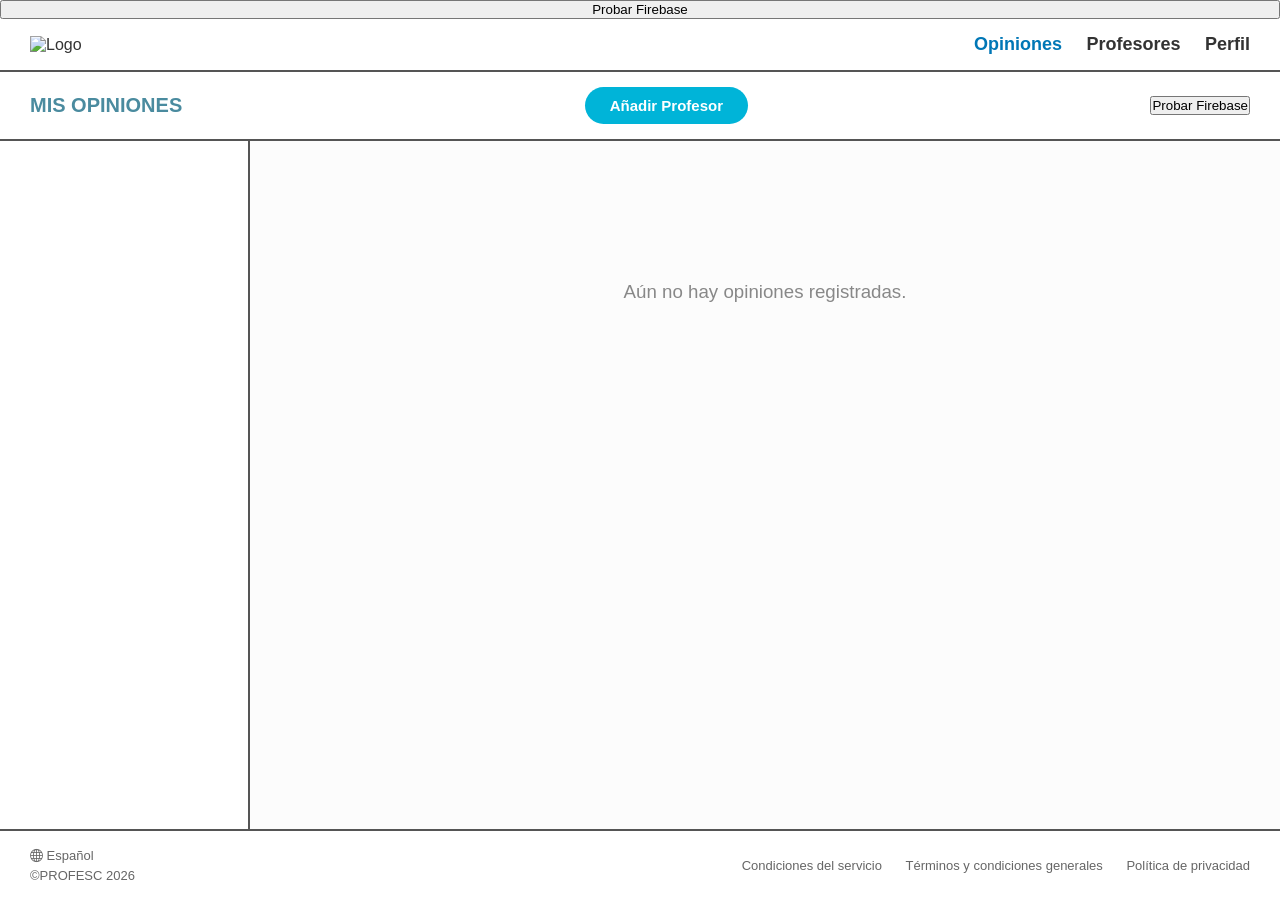
==== index.html @ e9d5f8c0 "Update index.html" ====
<!DOCTYPE html>
<html lang="es">
<head> 
  <meta charset="UTF-8">
  <meta name="viewport" content="width=device-width, initial-scale=1.0">
  <title>ProfesC - Mis Opiniones</title>
  <link rel="stylesheet" href="https://cdn.jsdelivr.net/npm/bootstrap-icons@1.13.1/font/bootstrap-icons.min.css">
  <link rel="stylesheet" href="style.css">
</head>
  <button id="btnPrueba">Probar Firebase</button>

<body>
  <header>
    <div class="logo">
       <img src="Logo.png" alt="Logo" class="logo-img">
    </div>
    <nav class="nav-links">
      <a href="index.html" class="active">Opiniones</a>
      <a href="#">Profesores</a>
      <a href="Login.html">Perfil</a>
    </nav>
  </header>

  <div class="sub-header">

    <h2> MIS OPINIONES </h2>
    <button class="btn-teal" id="btn-abrir-formulario">Añadir Profesor</button>
    <button id="btnPrueba">Probar Firebase</button>

  </div>

  <main class="main-layout">
    
    <aside class="sidebar" id="lista-profesores"></aside> 
    <section class="content-area">
      
      <div id="vista-detalles">
        <div id="contenido-detalles">
          <h3 style="text-align:center; color:#888; margin-top:100px; font-weight: normal;">
            Aún no hay opiniones registradas.
          </h3>
        </div>
      </div>

      <div class="form-container" id="vista-formulario" style="display: none;">
        <h3>Añadir Nueva Opinión</h3>
        <form id="formulario-profesor">
          
          <div class="form-group" style="display: flex; gap: 20px;">
            <div style="flex: 1;">
              <label>Nombre(s)</label>
              <input type="text" id="in-nombre" required>
            </div>
            <div style="flex: 1;">
              <label>Apellido Paterno</label>
              <input type="text" id="in-paterno" required>
            </div>
            <div style="flex: 1;">
              <label>Apellido Materno</label>
              <input type="text" id="in-materno" required>
            </div>
          </div>
          
          <div class="form-group" style="display: flex; gap: 20px;">
            <div style="flex: 1;">
              <label>Carrera</label>
              <input type="text" id="in-carrera" required>
            </div>
            <div style="flex: 1;">
              <label>Materia</label>
              <input type="text" id="in-materia" required>
            </div>
          </div>
          
          <div class="form-group">
            <label>Opinión</label>
            <textarea id="in-opinion" rows="4" required></textarea>
          </div>
          
          <div class="ratings-grid">
            <div class="rating-row">
              <label>Empatía:</label>
              <div class="rankeo interactivo" data-categoria="empatia">
                <i class="bi bi-star-fill star"></i><i class="bi bi-star-fill star"></i><i class="bi bi-star-fill star"></i><i class="bi bi-star-fill star"></i><i class="bi bi-star-fill star"></i>
              </div>
            </div>
            <div class="rating-row">
              <label>Evaluación:</label>
              <div class="rankeo interactivo" data-categoria="evaluacion">
                <i class="bi bi-star-fill star"></i><i class="bi bi-star-fill star"></i><i class="bi bi-star-fill star"></i><i class="bi bi-star-fill star"></i><i class="bi bi-star-fill star"></i>
              </div>
            </div>
            <div class="rating-row">
              <label>Actitud:</label>
              <div class="rankeo interactivo" data-categoria="actitud">
                <i class="bi bi-star-fill star"></i><i class="bi bi-star-fill star"></i><i class="bi bi-star-fill star"></i><i class="bi bi-star-fill star"></i><i class="bi bi-star-fill star"></i>
              </div>
            </div>
            <div class="rating-row">
              <label>Dificultad:</label>
              <div class="rankeo interactivo" data-categoria="dificultad">
                <i class="bi bi-star-fill star"></i><i class="bi bi-star-fill star"></i><i class="bi bi-star-fill star"></i><i class="bi bi-star-fill star"></i><i class="bi bi-star-fill star"></i>
              </div>
            </div>
          </div>
          
          <button type="submit" class="btn-submit">Guardar Opinión</button>
          <button type="button" class="btn-red" id="btn-cancelar" style="margin-top: 10px; width: 100%;">Cancelar</button>
        </form>
      </div>

    </section>
  </main>

  <footer>
    <div class="footer-left"><i class="bi bi-globe"></i> Español <br> ©PROFESC 2026</div>
    <div class="footer-links">
      <span>Condiciones del servicio</span>
      <span>Términos y condiciones generales</span>
      <span>Política de privacidad</span>
    </div>
  </footer>

  <script type="module" src="script.js"></script>
</body>
</html>
---- style.css ----
* { margin: 0; padding: 0; box-sizing: border-box; font-family: 'Segoe UI', Tahoma, Geneva, Verdana, sans-serif; }

body { 
  display: flex; flex-direction: column; height: 100vh; width: 100vw; 
  background-color: #fcfcfc; color: #333; overflow: hidden; 
}

header {
  display: flex; justify-content: space-between; align-items: center;
  padding: 15px 30px; border-bottom: 2px solid #555; background-color: #fff;
}
.logo-img {
  height: 40px; 
  width: auto;
  object-fit: contain;
}
.nav-links a { margin-left: 20px; text-decoration: none; color: #333; font-weight: bold; font-size: 18px; }
.nav-links a.active { color: #0077b6; }

.sub-header {
  display: flex; justify-content: space-between; align-items: center;
  padding: 15px 30px; border-bottom: 2px solid #555; background-color: #fff;
}
.sub-header h2 { color: #4a8b9f; font-size: 20px; text-transform: uppercase; }
.btn-teal {
  background-color: #00b4d8; color: white; border: none;
  padding: 10px 25px; border-radius: 20px; cursor: pointer; font-weight: bold; transition: 0.2s; font-size: 15px;
}
.btn-teal:hover { background-color: #0096b4; }

.main-layout { display: flex; flex: 1; overflow: hidden; }

.sidebar { 
  width: 250px; border-right: 2px solid #555; display: flex; flex-direction: column; 
  background: #fff; overflow-y: auto; 
}
.sidebar-item {
  padding: 25px 20px; text-align: center; border-bottom: 1px solid #555; cursor: pointer; font-size: 18px; color: #444;
}
.sidebar-item:hover { background-color: #f0f0f0; }
.sidebar-item.active { background-color: #fff; font-weight: bold; border-left: 6px solid #00b4d8; }

.content-area { flex: 1; padding: 40px; display: flex; flex-direction: column; overflow-y: auto; background-color: #fcfcfc; }

.prof-header { display: flex; justify-content: space-between; align-items: center; margin-bottom: 30px; }
.prof-header h3 { font-size: 26px; color: #333; }
.prof-tags span { margin-left: 20px; color: #666; font-size: 16px; }

.opinion-box { 
  border: 1px solid #333; padding: 30px; margin-bottom: 30px; line-height: 1.8; color: #111; background-color: #fff; font-size: 16px;
}

.ratings-grid { display: grid; grid-template-columns: 1fr 1fr; gap: 30px; margin-bottom: 40px; max-width: 800px; margin-left: auto; margin-right: auto; }
.rating-row { display: flex; justify-content: space-between; align-items: center; width: 100%; max-width: 350px;}
.rating-row label, .rating-row span { font-weight: bold; font-size: 16px; }

.rankeo { display: flex; gap: 4px; }
.star { font-size: 26px; color: #bbb; cursor: pointer; transition: color 0.2s; }
.star.checked, .star:hover { color: #ffd700; }
.star.readonly { cursor: default; }

.action-center { text-align: center; margin-top: 20px; }
.btn-red {
  background-color: #d32f2f; color: white; border: 2px solid #b71c1c;
  padding: 12px 60px; border-radius: 5px; cursor: pointer; font-weight: bold; font-size: 16px; transition: 0.2s;
}
.btn-red:hover { background-color: #b71c1c; }

.form-container { display: none; max-width: 800px; margin: 0 auto; width: 100%; background: #fff; padding: 30px; border: 1px solid #ccc; }
.form-container h3 { margin-bottom: 25px; color: #333; text-align: center; font-size: 22px; }
.form-group { margin-bottom: 20px; display: flex; flex-direction: column; }
.form-group label { font-weight: bold; margin-bottom: 8px; font-size: 15px; }

.form-group input, .form-group textarea, .form-group select {
  padding: 12px; border: 1px solid #777; border-radius: 4px; font-family: inherit; width: 100%; font-size: 15px; background: #fff;
}

.btn-submit { background-color: #4a8b9f; color: white; border: none; padding: 15px; width: 100%; cursor: pointer; font-weight: bold; border-radius: 4px; margin-top: 20px; font-size: 16px; transition: 0.3s;}
.btn-submit:disabled { background-color: #ccc; cursor: not-allowed; color: #666; }
.mensaje-error { display: none; color: #d32f2f; font-size: 14px; margin-bottom: 15px; font-weight: bold; }

footer { 
  display: flex; justify-content: space-between; align-items: center;
  padding: 15px 30px; border-top: 2px solid #555; font-size: 13px; color: #666; background: #fff; 
}
.footer-left { line-height: 1.5; }
.footer-links span { margin-left: 20px; cursor: pointer; }
.footer-links span:hover { text-decoration: underline; }
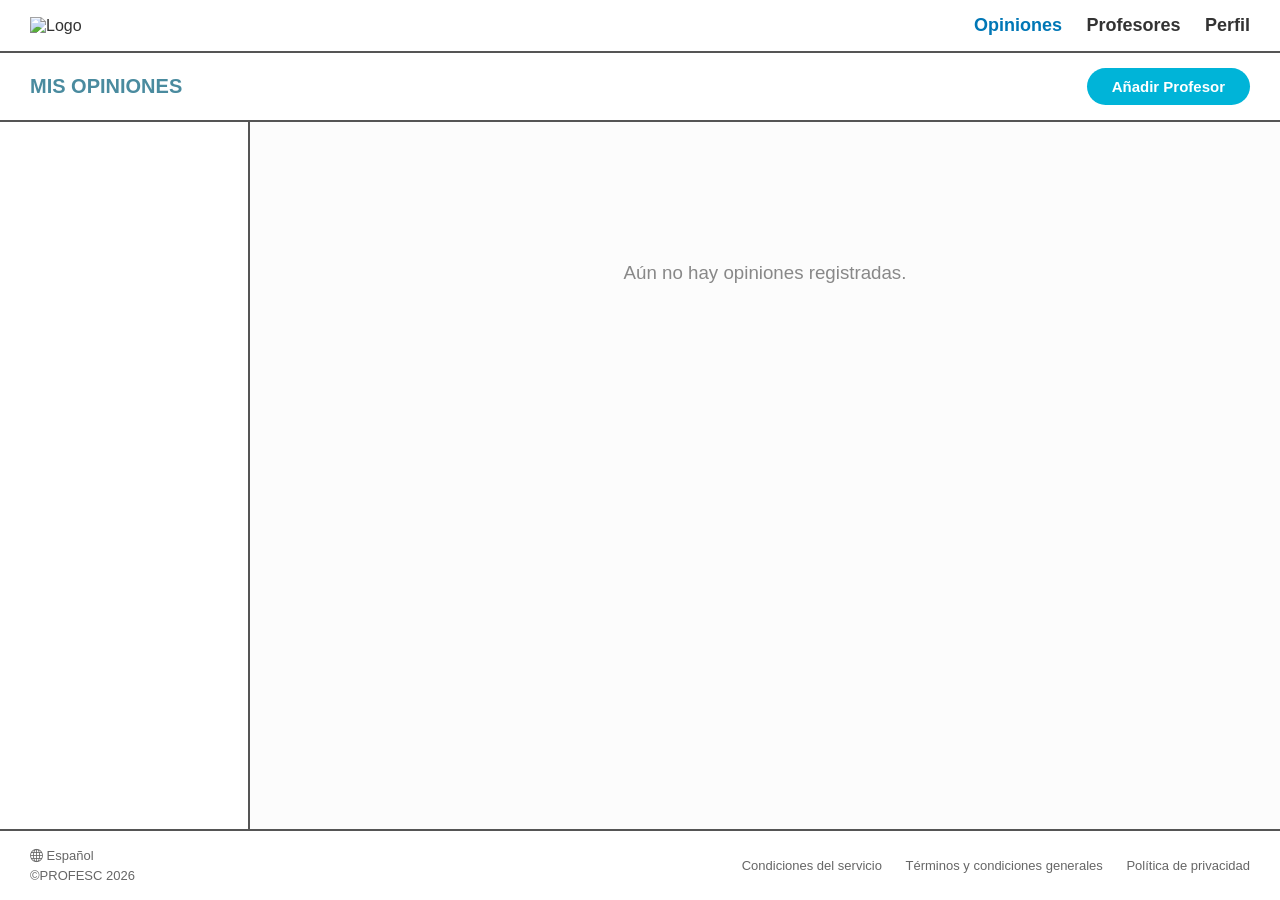
==== commit 7130ebb7: "Update index.html" ====
--- a/index.html
+++ b/index.html
@@ -7,7 +7,7 @@
   <link rel="stylesheet" href="https://cdn.jsdelivr.net/npm/bootstrap-icons@1.13.1/font/bootstrap-icons.min.css">
   <link rel="stylesheet" href="style.css">
 </head>
-  <button id="btnPrueba">Probar Firebase</button>
+  
 
 <body>
   <header>
@@ -25,7 +25,7 @@
 
     <h2> MIS OPINIONES </h2>
     <button class="btn-teal" id="btn-abrir-formulario">Añadir Profesor</button>
-    <button id="btnPrueba">Probar Firebase</button>
+   
 
   </div>
 
